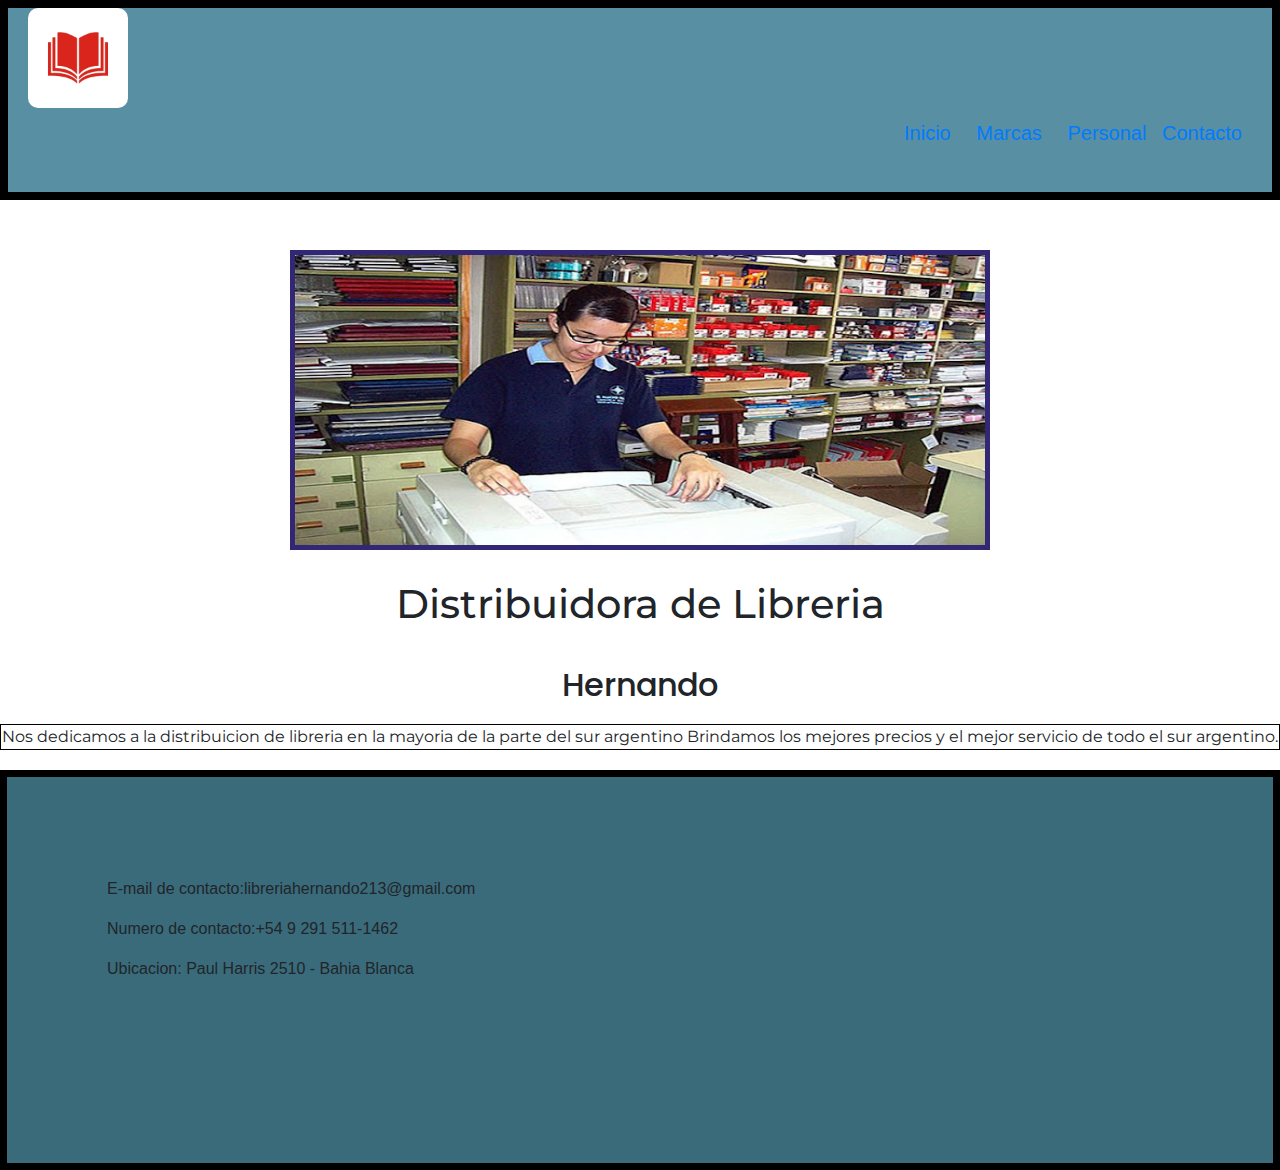
==== index.html @ ce1144d2 "primer commit" ====
<!DOCTYPE html>
<html lang="en">
<head>
    <meta charset="UTF-8">
    <meta http-equiv="X-UA-Compatible" content="IE=edge">
    <meta name="viewport" content="width=device-width, initial-scale=1.0">
    <link rel="stylesheet" href="Estilo/main.css">
    <link rel="preconnect" href="https://fonts.googleapis.com">
    <link rel="stylesheet" href="https://maxcdn.bootstrapcdn.com/bootstrap/4.5.2/css/bootstrap.min.css">
<link rel="preconnect" href="https://fonts.gstatic.com" crossorigin>
<link href="https://fonts.googleapis.com/css2?family=Montserrat:wght@200&display=swap" rel="stylesheet">
<link rel="preconnect" href="https://fonts.googleapis.com">
<link rel="preconnect" href="https://fonts.gstatic.com" crossorigin>
<link href="https://fonts.googleapis.com/css2?family=Poppins:wght@500&display=swap" rel="stylesheet">
    <title>Distribuidora Hernando</title>
</head>
<body>
    <header>
        <nav class="menu">
            <div class="logo">
                <a href="index.html"><img src="Imagenes/logo.png" alt="Logo"></a>
            </div>
            
            <div class="menu">
                <ul>
                    <li>
                        <a href="index.html">Inicio</a>
                    </li>
                    <li>
                        <a href="paginas/marcas.html">Marcas</a>
                    </li>
                    <li>
                        <a href="paginas/personal.html">Personal</a>
                    </li>
                    <a href="paginas/contacto.html">Contacto</a>
                    </li>
                </ul>
            </div>
        </nav>
    </header>
    <main>
        <section class="cont-img">
            <img src="Imagenes/libreria.png" alt="chica">
        </section>
        <section class="cont-text">
            <h1>Distribuidora de Libreria</h1>
            <h2>Hernando</h2>
        
            <div class="cont-parrafo">
                <p>Nos dedicamos a la distribuicion de libreria en la mayoria de la parte del sur argentino
        
                   Brindamos los mejores precios y el mejor servicio de todo el sur argentino. </p>
                    

            </div> 
        </section>
    </main>
    <footer>
                    <div class="contacto1">
            </div>
            <div class="email">
                <p>E-mail de contacto:libreriahernando213@gmail.com</p>
                        <div class="contacto1">
            </div>
            <div class="email">
                <p>Numero de contacto:+54 9 291 511-1462</p>
            </div>
        <div class="email">
                <p>Ubicacion: Paul Harris 2510 - Bahia Blanca</p>
                        <div class="contacto1">
            </div>
        </div>
    </footer>
    <script src="https://maxcdn.bootstrapcdn.com/bootstrap/4.5.2/js/bootstrap.min.js"></script>
</body>
</html>
---- Estilo/main.css ----
*{
    margin: 0;
    padding: 0;
    box-sizing: border-box;
}
html{
    font-family:Arial, Helvetica, sans-serif;
}

body{
    background-color: rgb(154, 194, 232);;
}

header{
    background-color: rgb(88, 143, 163);
    font-size: 20px;
    border: black solid 8px;
    height: 200px;
}

header nav .logo{
    text-align: revert;
    padding-top: 0px;
    padding-left: 20px;
} 
    
header nav .logo img{
    height: 100px;
    width: 100px;
    border-radius: 10px;

    
}

header nav .menu ul{
    text-align: right;
    padding-right: 30px;
}

header nav ul li{
    color: aliceblue;
    display: inline-block;
    padding: 10px;
}

a{
    text-decoration: none;
    color: aliceblue;
}



main{
    text-align: center;
}


main section img{
    width: 700px;
    height: 300px;
    border: #322775 solid 5px;
    margin-top: 50px;
}

main .cont-text h1{
    font-family: 'Montserrat', sans-serif;
    padding-top: 30px;
}
main .cont-text h2{
font-family: 'Poppins', sans-serif;
    padding-top: 30px;
}

main .cont-parrafo p{
    font-family: 'Montserrat', sans-serif;
    border: rgb(0, 0, 0) solid 1px;
    margin-top: 20px;
    margin-bottom: 20px;
}



footer{
    background-color: rgb(57, 107, 123);
    height: 400px;
    display: flex;
    padding: 100px;
    border: black solid 7px;
}





}

footer .contacto1 .email{
    display: flex;
    padding-top: 80px;
}





.marcas{
    display: flex;
    margin-top: 80px;
    margin-bottom: 80px;
}

.marcas2{
    text-align: right;
    padding-right: 100px;
    padding-left: 100px;
}

}

ul li{
    list-style: none;
}

button{
    background-color: rgb(251, 255, 0);
    border: black solid 3px ;
    font-size: 20px;
    padding: 10px;
    margin-top: 20px;
}



.contener{
    display: flex;
    margin-top: 80px;
    margin-bottom: 80px;
}
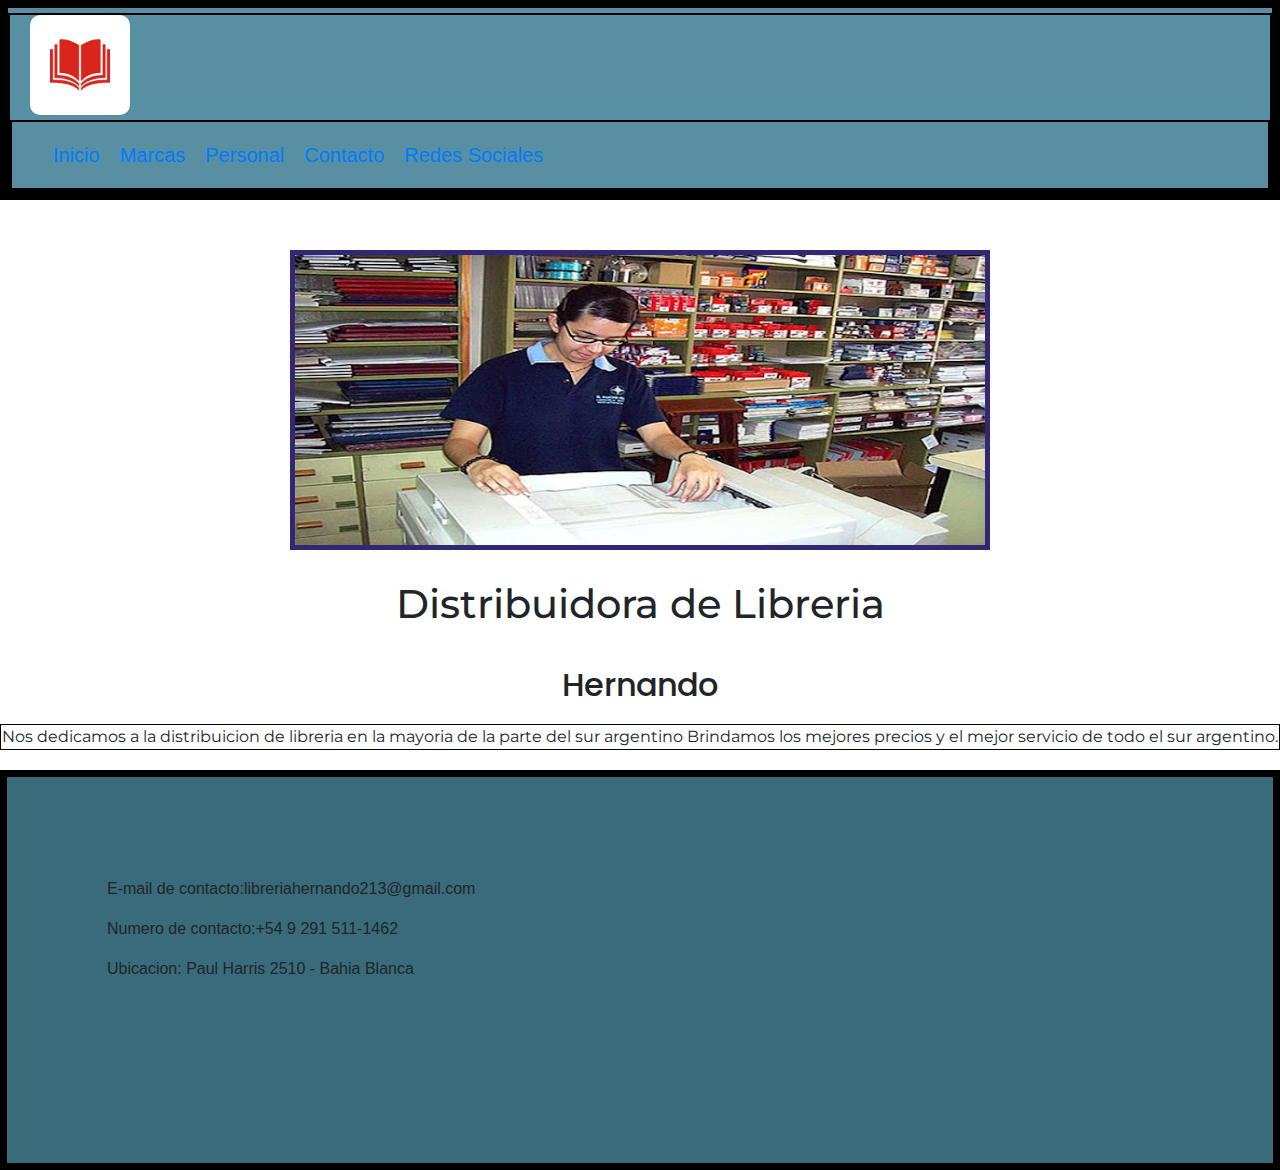
==== commit 12c151e9: "Proyecto terminado" ====
--- a/index.html
+++ b/index.html
@@ -4,6 +4,10 @@
     <meta charset="UTF-8">
     <meta http-equiv="X-UA-Compatible" content="IE=edge">
     <meta name="viewport" content="width=device-width, initial-scale=1.0">
+    <!--link de bootstrap-->
+    <link href="https://cdn.jsdelivr.net/npm/bootstrap@5.3.0/dist/css/bootstrap.min.css" rel="stylesheet" integrity="sha384-9ndCyUaIbzAi2FUVXJi0CjmCapSmO7SnpJef0486qhLnuZ2cdeRhO02iuK6FUUVM" crossorigin="anonymous">
+
+    <!--link de css-->
     <link rel="stylesheet" href="Estilo/main.css">
     <link rel="preconnect" href="https://fonts.googleapis.com">
     <link rel="stylesheet" href="https://maxcdn.bootstrapcdn.com/bootstrap/4.5.2/css/bootstrap.min.css">
@@ -20,23 +24,21 @@
             <div class="logo">
                 <a href="index.html"><img src="Imagenes/logo.png" alt="Logo"></a>
             </div>
-            
-            <div class="menu">
-                <ul>
-                    <li>
-                        <a href="index.html">Inicio</a>
-                    </li>
-                    <li>
-                        <a href="paginas/marcas.html">Marcas</a>
-                    </li>
-                    <li>
-                        <a href="paginas/personal.html">Personal</a>
-                    </li>
-                    <a href="paginas/contacto.html">Contacto</a>
-                    </li>
-                </ul>
-            </div>
-        </nav>
+            <nav class="navbar navbar-expand-lg bg-body-tertiary">
+                <div class="container-fluid">
+                  <button class="navbar-toggler" type="button" data-bs-toggle="collapse" data-bs-target="#navbarNav" aria-controls="navbarNav" aria-expanded="false" aria-label="Toggle navigation">
+                    <span class="navbar-toggler-icon"></span>
+                  </button>
+                  <div class="navbar-collapse collapse">
+                    <ul class="nav navbar-nav">
+                      <li class="navbar-left"><a href="index.html">Inicio</a></li>
+                      <li class="navbar-left"><a href="paginas/marcas.html">Marcas</a></li>
+                      <li class="active"><a href="paginas/personal.html">Personal</a></li>
+                      <li><a href="paginas/contacto.html">Contacto</a></li>
+                      <li class="navbar-right"><a href="paginas/redes.html">Redes Sociales</a></li>
+                    </ul>
+                  </div>
+                </nav>
     </header>
     <main>
         <section class="cont-img">
@@ -70,7 +72,8 @@
                         <div class="contacto1">
             </div>
         </div>
+        <!--link de script js-->
+        <script src="https://maxcdn.bootstrapcdn.com/bootstrap/4.5.2/js/bootstrap.min.js"></script>
     </footer>
-    <script src="https://maxcdn.bootstrapcdn.com/bootstrap/4.5.2/js/bootstrap.min.js"></script>
 </body>
 </html>--- a/Estilo/main.css
+++ b/Estilo/main.css
@@ -19,6 +19,11 @@
     height: 200px;
 }
 
+header nav{
+    margin-top: 5px;
+     border: 2px solid black;
+}
+
 header nav .logo{
     text-align: revert;
     padding-top: 0px;
@@ -35,7 +40,7 @@
 
 header nav .menu ul{
     text-align: right;
-    padding-right: 30px;
+    padding-right: 15px;
 }
 
 header nav ul li{
@@ -46,7 +51,7 @@
 
 a{
     text-decoration: none;
-    color: aliceblue;
+    color: #0b365b;
 }
 
 
@@ -89,10 +94,17 @@
     border: black solid 7px;
 }
 
+ /* estilos para pc   */ 
+ @media screen and (min-width:1024px) 
+ body {
+       background-color:rgb(52, 52, 241);
+      }
 
 
 
 
+    /*CSS De la pc page*/
+    
 }
 
 footer .contacto1 .email{
